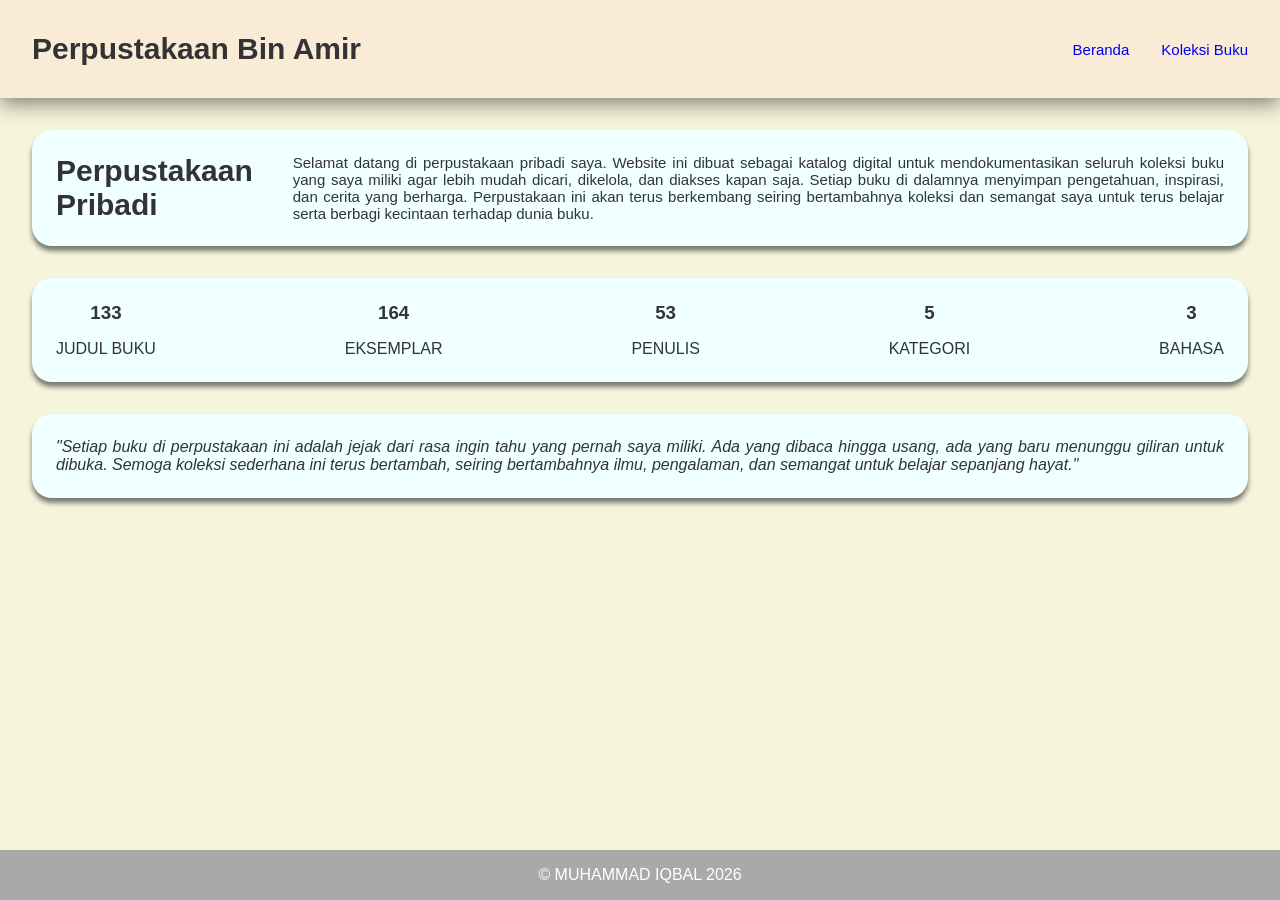
==== index.html @ 762837b7 "first commit" ====
<!DOCTYPE html>

<html>
    <head>
        <title>Perpustakaan Bin Amir</title>
        <link rel="stylesheet" href="css/styles.css">
    </head>

    <body>
        <main>
            <nav>
                <h1>Perpustakaan Bin Amir</h1>
                <ul>
                    <li><a href="index.html">Beranda</a></li>
                    <li><a href="buku.html">Koleksi Buku</a></li>
                </ul>
            </nav>
        
            <section class="hero">
                <h3>Perpustakaan Pribadi</h3>
                <p>Selamat datang di perpustakaan pribadi saya. Website ini dibuat sebagai katalog digital untuk mendokumentasikan seluruh koleksi buku yang saya miliki agar lebih mudah dicari, dikelola, dan diakses kapan saja. Setiap buku di dalamnya menyimpan pengetahuan, inspirasi, dan cerita yang berharga. Perpustakaan ini akan terus berkembang seiring bertambahnya koleksi dan semangat saya untuk terus belajar serta berbagi kecintaan terhadap dunia buku.</p>
            </section>

            <div class="stats">
                <div class="book-title">
                    <h3>133</h3>
                    <p>JUDUL BUKU</p>
                </div>
                <div class="copy">
                    <h3>164</h3>
                    <p>EKSEMPLAR</p>
                </div>
                <div class="book-author">
                    <h3>53</h3>
                    <p>PENULIS</p>
                </div>                
                <div class="category">
                   <h3>5</h3>
                   <p>KATEGORI</p> 
                </div>
                <div class="language">
                   <h3>3</h3>
                   <p>BAHASA</p> 
                </div>
            </div>

            <div class="quotes">
                <blockquote>"Setiap buku di perpustakaan ini adalah jejak dari rasa ingin tahu yang pernah saya miliki. Ada yang dibaca hingga usang, ada yang baru menunggu giliran untuk dibuka. Semoga koleksi sederhana ini terus bertambah, seiring bertambahnya ilmu, pengalaman, dan semangat untuk belajar sepanjang hayat."</blockquote>
            </div>

            <footer>
                <p>&copy; MUHAMMAD IQBAL 2026</p>
            </footer>
        </main>
    </body>
</html>
---- css/styles.css ----
* {
    box-sizing: border-box;
    margin: 0;
    padding: 0;
}

body {
    background-color: beige;
    color: #333;
    font-family: Arial, Helvetica, sans-serif;
}

nav {
    display: flex;
    justify-content: space-between;
    padding: 2rem 2rem;
    background-color:antiquewhite;
    box-shadow: 0 5px 20px rgba(0, 0, 0, 0.5);
}

nav h1 {
    font-size: 30px;
}

nav ul {
    display: flex;
    list-style: none;
    gap: 2rem;
    font-size: 15px;
    align-items: center;
}

nav ul li a {
    text-decoration: none;
}

.hero, .stats, .quotes {
    background-color: azure;
    box-shadow: 0 5px 5px rgba(0, 0, 0, 0.5);
}

.hero {
    display: flex;
    gap: 40px;
    border-radius: 20px;
    margin: 2rem;
    padding: 1.5rem;
}

.hero h3 {
    font-size: 30px;
}

.hero p {
    text-align: justify;
    font-size: 15px;
}

.stats {
    display: flex;
    justify-content: space-between;
    text-align: center;
    font-size: 16px;
    border-radius: 20px;
    margin: 2rem;
    padding: 0.5rem;
}

.stats h3, .stats p {
    margin: 1rem;
}

.quotes {
    font-style: italic;
    text-align: justify;
    font-size: 16px;
    border-radius: 20px;
    margin: 2rem;
    padding: 1.5rem;
}

footer {
    position: fixed;
    left: 0;
    bottom: 0;
    width: 100%;
    background-color: darkgray;
    color: white;
    text-align: center;
    padding: 1rem;
}
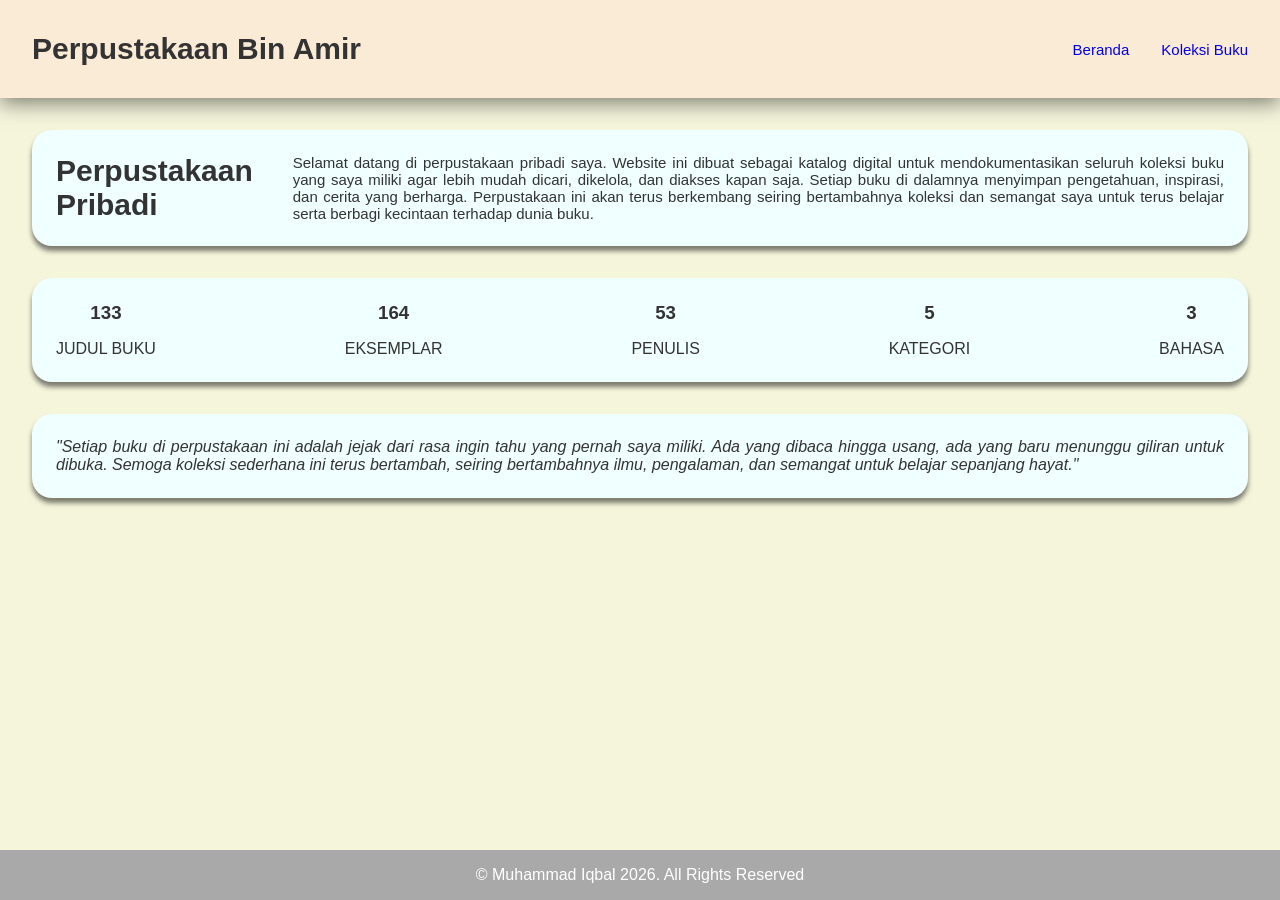
==== commit 960fee57: "Refactor HTML structure in buku.html for improved semantics" ====
--- a/index.html
+++ b/index.html
@@ -49,7 +49,7 @@
             </div>
 
             <footer>
-                <p>&copy; MUHAMMAD IQBAL 2026</p>
+                <p>&copy; Muhammad Iqbal 2026. All Rights Reserved</p>
             </footer>
         </main>
     </body>
